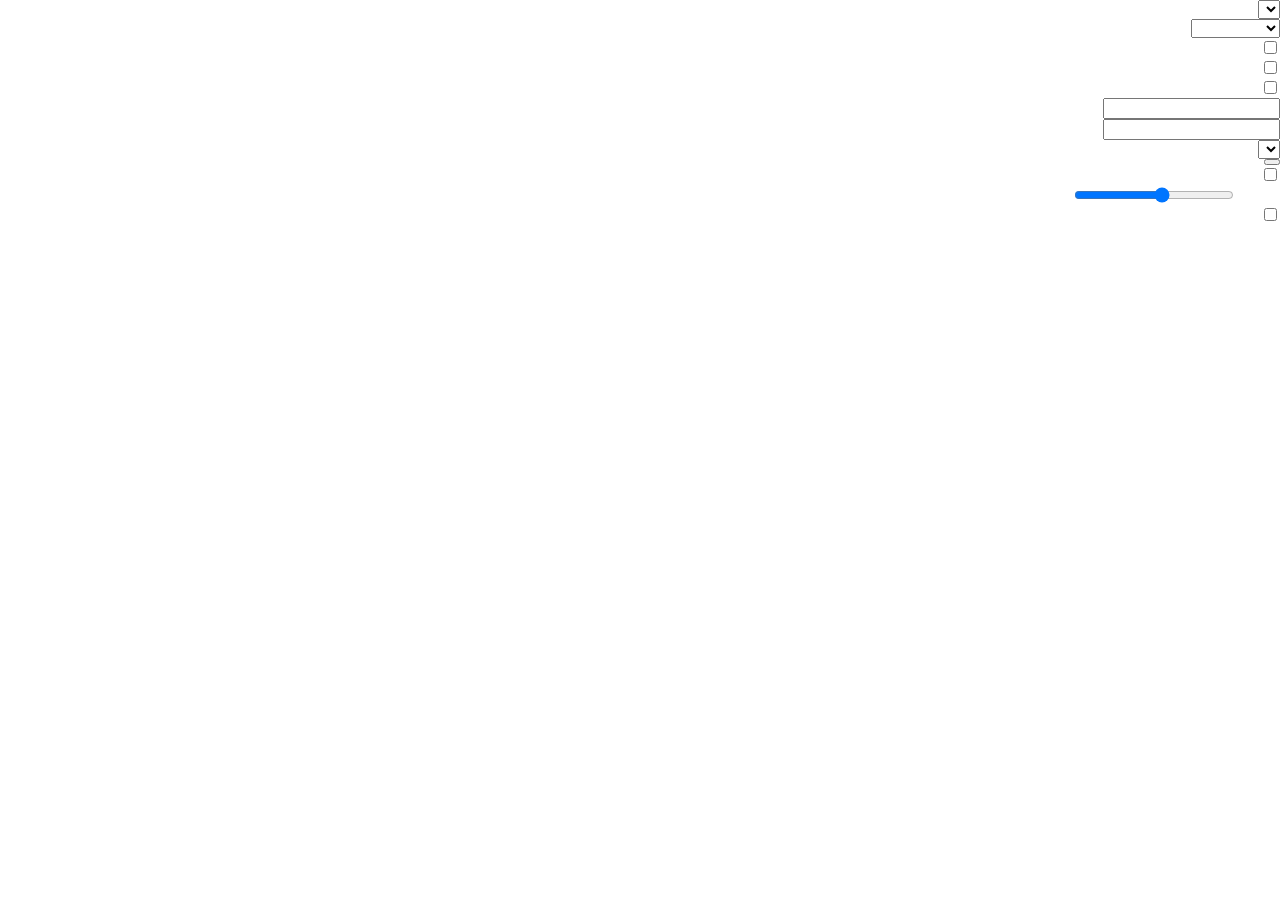
==== ui/settings.html @ 03e82aa5 "1.1.0: native Windows 11 and macOS look, separate settings window - Windows: Fluent flyout over the " ====
<!doctype html>
<html>
<head>
  <meta charset="utf-8" />
  <meta name="viewport" content="width=device-width, initial-scale=1" />
  <title>Station Battery</title>
  <link rel="stylesheet" href="base.css" />
  <link rel="stylesheet" href="settings.css" />
</head>
<body>
  <div id="root">
    <!-- macOS: title + toolbar tabs live in the (transparent) title bar area -->
    <header class="mac-only mac-top" data-tauri-drag-region>
      <div id="macTitle" class="mac-title" data-tauri-drag-region></div>
      <nav class="mac-tabs" data-tauri-drag-region>
        <button class="mac-tab" data-tab="general">
          <svg viewBox="0 0 24 24" width="22" height="22" aria-hidden="true"><path d="M4 7h10M18 7h2M4 17h4M12 17h8" stroke="currentColor" stroke-width="1.7" stroke-linecap="round" fill="none"/><circle cx="16" cy="7" r="2.2" stroke="currentColor" stroke-width="1.7" fill="none"/><circle cx="10" cy="17" r="2.2" stroke="currentColor" stroke-width="1.7" fill="none"/></svg>
          <span data-t="tabGeneral"></span>
        </button>
        <button class="mac-tab" data-tab="sources">
          <svg viewBox="0 0 24 24" width="22" height="22" aria-hidden="true"><path d="M12 13v8M8.5 9.5a5 5 0 0 1 7 0M5.7 6.7a9 9 0 0 1 12.6 0" stroke="currentColor" stroke-width="1.7" stroke-linecap="round" fill="none"/><circle cx="12" cy="12.5" r="1.4" fill="currentColor"/></svg>
          <span data-t="tabSources"></span>
        </button>
        <button class="mac-tab" data-tab="notifications">
          <svg viewBox="0 0 24 24" width="22" height="22" aria-hidden="true"><path d="M6 16V11a6 6 0 1 1 12 0v5l1.5 2h-15zM10 20.5a2.2 2.2 0 0 0 4 0" stroke="currentColor" stroke-width="1.7" stroke-linejoin="round" stroke-linecap="round" fill="none"/></svg>
          <span data-t="tabNotifications"></span>
        </button>
      </nav>
    </header>

    <main id="scroll" class="scroll">
      <h1 class="win-only page-title" data-t="pageTitle"></h1>

      <!-- General -->
      <section class="pane" data-pane="general">
        <h2 class="win-only section" data-t="tabGeneral"></h2>
        <div class="group">
          <div class="item">
            <svg class="win-only ico" viewBox="0 0 20 20" aria-hidden="true"><rect x="3" y="5" width="13" height="10" rx="2" stroke="currentColor" stroke-width="1.2" fill="none"/><path d="M17 8.5v3" stroke="currentColor" stroke-width="1.6" stroke-linecap="round"/><rect x="5" y="7" width="7" height="6" rx="1" fill="currentColor"/></svg>
            <div class="label"><div data-t="station"></div><div class="desc" data-t="stationHint"></div></div>
            <select id="deviceSelect"></select>
          </div>
          <div id="snRow" class="item sub hidden">
            <div class="label"><div class="desc" data-t="snHint"></div></div>
            <input id="snInput" class="text" spellcheck="false" autocomplete="off" />
          </div>
        </div>
        <div class="group">
          <div class="item">
            <svg class="win-only ico" viewBox="0 0 20 20" aria-hidden="true"><circle cx="10" cy="10" r="7" stroke="currentColor" stroke-width="1.2" fill="none"/><path d="M3 10h14M10 3c2 2.2 2.8 4.5 2.8 7s-.8 4.8-2.8 7c-2-2.2-2.8-4.5-2.8-7S8 5.2 10 3z" stroke="currentColor" stroke-width="1.2" fill="none"/></svg>
            <div class="label"><div data-t="language"></div></div>
            <select id="lang">
              <option value="auto" data-t="langAuto"></option>
              <option value="uk">Українська</option>
              <option value="ru">Русский</option>
              <option value="en">English</option>
            </select>
          </div>
          <div class="item">
            <svg class="win-only ico" viewBox="0 0 20 20" aria-hidden="true"><path d="M10 3v7M6 5.5a6 6 0 1 0 8 0" stroke="currentColor" stroke-width="1.3" stroke-linecap="round" fill="none"/></svg>
            <div class="label"><div><span class="win-only" data-t="autostart"></span><span class="mac-only" data-t="autostartMac"></span></div><div class="desc win-only" data-t="autostartWinHint"></div></div>
            <label class="toggle-wrap"><span class="state" data-for="autostart"></span><input id="autostart" class="toggle" type="checkbox" /></label>
          </div>
          <div class="item win-only">
            <svg class="ico" viewBox="0 0 20 20" aria-hidden="true"><rect x="2.5" y="12" width="15" height="5" rx="1.5" stroke="currentColor" stroke-width="1.2" fill="none"/><rect x="12" y="13.7" width="3.5" height="1.6" rx=".5" fill="currentColor"/></svg>
            <div class="label"><div data-t="trayIcon"></div><div class="desc" data-t="trayIconHint"></div></div>
            <select id="trayStyle">
              <option value="number" data-t="trayNumber"></option>
              <option value="battery" data-t="trayBattery"></option>
            </select>
          </div>
        </div>
      </section>

      <!-- Sources -->
      <section class="pane" data-pane="sources">
        <h2 class="win-only section" data-t="sources"></h2>
        <div class="group">
          <div class="item">
            <svg class="win-only ico" viewBox="0 0 20 20" aria-hidden="true"><path d="m6 6.5 8 7-4 3.5v-14l4 3.5-8 7" stroke="currentColor" stroke-width="1.3" stroke-linecap="round" stroke-linejoin="round" fill="none"/></svg>
            <div class="label"><div data-t="ble"></div><div class="desc" data-t="bleHint"></div></div>
            <label class="toggle-wrap"><span class="state" data-for="bleEnabled"></span><input id="bleEnabled" class="toggle" type="checkbox" /></label>
          </div>
        </div>
        <div class="group expander">
          <div class="item">
            <svg class="win-only ico" viewBox="0 0 20 20" aria-hidden="true"><path d="M6 15.5h8.2a3.3 3.3 0 0 0 .4-6.6 4.8 4.8 0 0 0-9.3 1A2.8 2.8 0 0 0 6 15.5z" stroke="currentColor" stroke-width="1.2" fill="none"/></svg>
            <div class="label"><div data-t="cloud"></div><div id="cloudDesc" class="desc"></div></div>
            <label class="toggle-wrap"><span class="state" data-for="cloudEnabled"></span><input id="cloudEnabled" class="toggle" type="checkbox" /></label>
          </div>
          <div class="cloud-sub item sub">
            <div class="label"><div data-t="email"></div></div>
            <input id="email" class="text" type="email" autocomplete="username" spellcheck="false" />
          </div>
          <div class="cloud-sub item sub">
            <div class="label"><div data-t="password"></div></div>
            <input id="password" class="text" type="password" autocomplete="current-password" />
          </div>
          <div class="cloud-sub item sub">
            <div class="label"><div data-t="region"></div></div>
            <select id="region"></select>
          </div>
          <div class="cloud-sub item sub">
            <div class="label"><div id="cloudStatus" class="desc"></div><div class="desc" data-t="signInHint"></div></div>
            <button id="signIn" class="btn accent" data-t="signIn"></button>
          </div>
        </div>
      </section>

      <!-- Notifications -->
      <section class="pane" data-pane="notifications">
        <h2 class="win-only section" data-t="notifications"></h2>
        <div class="group expander">
          <div class="item">
            <svg class="win-only ico" viewBox="0 0 20 20" aria-hidden="true"><rect x="3" y="6" width="12" height="8" rx="1.8" stroke="currentColor" stroke-width="1.2" fill="none"/><path d="M16.5 8.5v3" stroke="currentColor" stroke-width="1.5" stroke-linecap="round"/><rect x="5" y="8" width="2.5" height="4" rx=".6" fill="currentColor"/></svg>
            <div class="label"><div data-t="notifyLow"></div></div>
            <label class="toggle-wrap"><span class="state" data-for="notifyLow"></span><input id="notifyLow" class="toggle" type="checkbox" /></label>
          </div>
          <div id="thresholdRow" class="item sub">
            <div class="label"><div data-t="threshold"></div></div>
            <div class="slider"><input id="lowThreshold" type="range" min="5" max="50" step="5" /><span id="thresholdVal"></span></div>
          </div>
        </div>
        <div class="group">
          <div class="item">
            <svg class="win-only ico" viewBox="0 0 20 20" aria-hidden="true"><rect x="3" y="6" width="12" height="8" rx="1.8" stroke="currentColor" stroke-width="1.2" fill="none"/><path d="M16.5 8.5v3" stroke="currentColor" stroke-width="1.5" stroke-linecap="round"/><rect x="5" y="8" width="8" height="4" rx=".6" fill="currentColor"/></svg>
            <div class="label"><div data-t="notifyFull"></div></div>
            <label class="toggle-wrap"><span class="state" data-for="notifyFull"></span><input id="notifyFull" class="toggle" type="checkbox" /></label>
          </div>
        </div>
      </section>

      <footer class="foot row">
        <span id="version" class="desc"></span>
        <button id="quit" class="btn win-only" data-t="quit"></button>
      </footer>
    </main>
  </div>
  <script src="i18n.js"></script>
  <script src="common.js"></script>
  <script src="settings.js"></script>
</body>
</html>
---- ui/base.css ----
/* Platform tokens. html gets .win | .mac (Linux uses the Windows look) and .backdrop
   when a system material (Acrylic / Mica / vibrancy) is behind the page. */

* { box-sizing: border-box; }
html, body { margin: 0; background: transparent; }
body {
  color: var(--text);
  user-select: none;
  -webkit-user-select: none;
  -webkit-font-smoothing: antialiased;
}
.hidden { display: none !important; }
.row { display: flex; align-items: center; justify-content: space-between; gap: 8px; }
/* Elements of the other platform are removed; own-platform ones keep their normal display.
   (Until the platform class is set, both are hidden to avoid a flash.) */
html:not(.win):not(.mac) .mac-only, html:not(.win):not(.mac) .win-only,
html.win .mac-only, html.mac .win-only { display: none !important; }

/* ---------- Windows 11 (Fluent) ---------- */
html.win {
  font: 14px/20px "Segoe UI Variable Text", "Segoe UI", system-ui, sans-serif;
  --accent: var(--accent-on-light, #005fb8);
  --on-accent: #ffffff;
  --text: rgba(0, 0, 0, 0.894);
  --text2: rgba(0, 0, 0, 0.62);
  --text3: rgba(0, 0, 0, 0.447);
  --card: rgba(255, 255, 255, 0.7);
  --card-stroke: rgba(0, 0, 0, 0.0578);
  --subtle-hover: rgba(0, 0, 0, 0.0373);
  --subtle-press: rgba(0, 0, 0, 0.0241);
  --ctrl: rgba(255, 255, 255, 0.7);
  --ctrl-hover: rgba(249, 249, 249, 0.5);
  --ctrl-stroke: rgba(0, 0, 0, 0.0578);
  --ctrl-stroke-bottom: rgba(0, 0, 0, 0.1622);
  --ctrl-strong: rgba(0, 0, 0, 0.6063);
  --layer: rgba(0, 0, 0, 0.03);
  --divider: rgba(0, 0, 0, 0.0803);
  --track: rgba(0, 0, 0, 0.0578);
  --critical: #c42b1c;
  --success: #0f7b0f;
  --solid: #f3f3f3;
  --solid-flyout: #fcfcfc;
}
@media (prefers-color-scheme: dark) {
  html.win {
    --accent: var(--accent-on-dark, #60cdff);
    --on-accent: #000000;
    --text: #ffffff;
    --text2: rgba(255, 255, 255, 0.786);
    --text3: rgba(255, 255, 255, 0.545);
    --card: rgba(255, 255, 255, 0.0512);
    --card-stroke: rgba(0, 0, 0, 0.1);
    --subtle-hover: rgba(255, 255, 255, 0.0605);
    --subtle-press: rgba(255, 255, 255, 0.0419);
    --ctrl: rgba(255, 255, 255, 0.0605);
    --ctrl-hover: rgba(255, 255, 255, 0.0837);
    --ctrl-stroke: rgba(255, 255, 255, 0.0698);
    --ctrl-stroke-bottom: rgba(255, 255, 255, 0.0931);
    --ctrl-strong: rgba(255, 255, 255, 0.5442);
    --layer: rgba(0, 0, 0, 0.12);
    --divider: rgba(255, 255, 255, 0.0837);
    --track: rgba(255, 255, 255, 0.0698);
    --critical: #ff99a4;
    --success: #6ccb5f;
    --solid: #202020;
    --solid-flyout: #2c2c2c;
  }
}

/* Fluent toggle switch */
html.win input[type="checkbox"].toggle {
  appearance: none; -webkit-appearance: none; margin: 0; flex: none; cursor: pointer;
  width: 40px; height: 20px; border-radius: 10px; position: relative;
  border: 1px solid var(--ctrl-strong); background: transparent;
  transition: background 0.15s;
}
html.win input[type="checkbox"].toggle::after {
  content: ""; position: absolute; left: 3px; top: 3px; width: 12px; height: 12px; border-radius: 50%;
  background: var(--ctrl-strong); transition: transform 0.15s cubic-bezier(0.5, 0, 0, 1), width 0.1s;
}
html.win input[type="checkbox"].toggle:hover::after { width: 14px; height: 14px; top: 2px; left: 2px; }
html.win input[type="checkbox"].toggle:checked { background: var(--accent); border-color: var(--accent); }
html.win input[type="checkbox"].toggle:checked::after { background: var(--on-accent); transform: translateX(20px); }
html.win input[type="checkbox"].toggle:checked:hover::after { transform: translateX(18px); }
html.win .toggle-wrap { display: inline-flex; align-items: center; gap: 12px; }
html.win .toggle-wrap .state { color: var(--text); min-width: 44px; text-align: right; }

/* Fluent ComboBox / TextBox / buttons */
html.win select, html.win input.text {
  font: inherit; color: var(--text); height: 32px; border-radius: 4px; outline: none;
  background: var(--ctrl); border: 1px solid var(--ctrl-stroke); border-bottom-color: var(--ctrl-stroke-bottom);
  padding: 0 11px;
}
html.win select {
  appearance: none; -webkit-appearance: none; padding-right: 34px; min-width: 160px; cursor: pointer;
  background-image: url("data:image/svg+xml,%3Csvg xmlns='http://www.w3.org/2000/svg' width='12' height='12' viewBox='0 0 12 12'%3E%3Cpath d='M2.5 4.5 6 8l3.5-3.5' fill='none' stroke='%23888' stroke-width='1.2' stroke-linecap='round' stroke-linejoin='round'/%3E%3C/svg%3E");
  background-repeat: no-repeat; background-position: right 11px center;
}
html.win select option { background: var(--solid); color: var(--text); }
html.win select:hover, html.win input.text:hover { background-color: var(--ctrl-hover); }
html.win input.text { user-select: text; -webkit-user-select: text; }
html.win input.text:focus { border-bottom: 2px solid var(--accent); padding-bottom: 0; }
html.win input.text::placeholder { color: var(--text3); }
html.win button.btn {
  font: inherit; height: 32px; padding: 0 12px; border-radius: 4px; cursor: pointer; color: var(--text);
  background: var(--ctrl); border: 1px solid var(--ctrl-stroke); border-bottom-color: var(--ctrl-stroke-bottom);
}
html.win button.btn:hover { background: var(--ctrl-hover); }
html.win button.btn.accent { background: var(--accent); color: var(--on-accent); border-color: transparent; }
html.win button.btn.accent:hover { filter: brightness(1.08); }

/* Fluent slider */
html.win input[type="range"] { -webkit-appearance: none; appearance: none; background: transparent; height: 20px; margin: 0; }
html.win input[type="range"]::-webkit-slider-runnable-track { height: 4px; border-radius: 2px; background: var(--ctrl-strong); }
html.win input[type="range"]::-webkit-slider-thumb {
  -webkit-appearance: none; width: 20px; height: 20px; margin-top: -8px; border-radius: 50%;
  background: var(--solid-flyout); box-shadow: 0 0 0 1px var(--ctrl-stroke), inset 0 0 0 5px var(--solid-flyout), inset 0 0 0 20px var(--accent);
}
html.win input[type="range"]:hover::-webkit-slider-thumb { box-shadow: 0 0 0 1px var(--ctrl-stroke), inset 0 0 0 4px var(--solid-flyout), inset 0 0 0 20px var(--accent); }

/* ---------- macOS ---------- */
html.mac {
  font: 13px/16px -apple-system, "SF Pro Text", "Helvetica Neue", sans-serif;
  --accent: #007aff;
  --text: rgba(0, 0, 0, 0.85);
  --text2: rgba(0, 0, 0, 0.5);
  --text3: rgba(0, 0, 0, 0.26);
  --group: rgba(255, 255, 255, 0.55);
  --group-stroke: rgba(0, 0, 0, 0.05);
  --form: rgba(0, 0, 0, 0.03);
  --form-stroke: rgba(0, 0, 0, 0.06);
  --separator: rgba(0, 0, 0, 0.1);
  --track: rgba(0, 0, 0, 0.1);
  --green: #34c759;
  --red: #ff3b30;
  --solid: #ececec;
  --solid-panel: #f6f6f6;
}
@supports (color: -apple-system-control-accent) {
  html.mac { --accent: -apple-system-control-accent; }
}
@media (prefers-color-scheme: dark) {
  html.mac {
    --text: rgba(255, 255, 255, 0.85);
    --text2: rgba(255, 255, 255, 0.55);
    --text3: rgba(255, 255, 255, 0.25);
    --group: rgba(255, 255, 255, 0.07);
    --group-stroke: rgba(255, 255, 255, 0.05);
    --form: rgba(255, 255, 255, 0.05);
    --form-stroke: rgba(255, 255, 255, 0.06);
    --separator: rgba(255, 255, 255, 0.1);
    --track: rgba(255, 255, 255, 0.15);
    --green: #30d158;
    --red: #ff453a;
    --solid: #2a2a2a;
    --solid-panel: #2c2c2e;
  }
}
@supports not (color: -apple-system-control-accent) {
  @media (prefers-color-scheme: dark) { html.mac { --accent: #0a84ff; } }
}

/* macOS small switch (as in System Settings) */
html.mac input[type="checkbox"].toggle {
  appearance: none; -webkit-appearance: none; margin: 0; flex: none; cursor: default;
  width: 26px; height: 15px; border-radius: 8px; position: relative; background: var(--track);
  transition: background 0.2s;
}
html.mac input[type="checkbox"].toggle::after {
  content: ""; position: absolute; left: 1.5px; top: 1.5px; width: 12px; height: 12px; border-radius: 50%;
  background: #fff; box-shadow: 0 0.5px 1.5px rgba(0, 0, 0, 0.3); transition: transform 0.2s;
}
html.mac input[type="checkbox"].toggle:checked { background: var(--accent); }
html.mac input[type="checkbox"].toggle:checked::after { transform: translateX(11px); }
html.mac .toggle-wrap .state { display: none; }
html.mac select { font: inherit; }
html.mac input.text {
  font: inherit; color: var(--text); height: 22px; padding: 0 6px; border-radius: 5px; outline: none;
  border: 0.5px solid var(--separator); background: var(--form); text-align: right; min-width: 200px;
  user-select: text; -webkit-user-select: text;
}
html.mac input.text:focus { box-shadow: 0 0 0 3px color-mix(in srgb, var(--accent) 45%, transparent); border-color: transparent; }
html.mac button.btn { font: inherit; }
html.mac input[type="range"] { accent-color: var(--accent); }

/* Overlay scrollbar: appears while scrolling, then fades out. */
.scroll { overflow-y: auto; scrollbar-width: none; }
.scroll::-webkit-scrollbar { display: none; }
.thumb {
  position: fixed; right: 3px; top: 0; width: 4px; border-radius: 2px; background: var(--text2);
  opacity: 0; transition: opacity 0.35s; pointer-events: none; z-index: 10;
}
.thumb.show { opacity: 0.6; transition: opacity 0.1s; }
---- ui/settings.css ----
html, body { height: 100%; overflow: hidden; }
#root { height: 100%; display: flex; flex-direction: column; }
.desc { font-size: 12px; line-height: 16px; color: var(--text2); }
.item { display: flex; align-items: center; gap: 16px; }
.item .label { flex: 1; min-width: 0; }
.slider { display: flex; align-items: center; gap: 10px; }
.slider input { width: 160px; }
#thresholdVal { min-width: 34px; text-align: right; font-variant-numeric: tabular-nums; }

/* ---------- Windows: one page of Fluent settings cards ---------- */
html.win:not(.backdrop) body { background: var(--solid); }
html.win #scroll { flex: 1; padding: 28px 28px 24px; }
html.win .page-title { font: 600 28px/36px "Segoe UI Variable Display", "Segoe UI", sans-serif; margin: 0 0 20px; }
html.win .section { font-size: 14px; line-height: 20px; font-weight: 600; margin: 22px 0 8px; }
html.win .pane:first-of-type .section { margin-top: 0; }
html.win .group { display: flex; flex-direction: column; gap: 4px; margin-bottom: 4px; }
html.win .item {
  background: var(--card); border: 1px solid var(--card-stroke); border-radius: 4px;
  min-height: 68px; padding: 12px 16px;
}
html.win .ico { width: 20px; height: 20px; flex: none; color: var(--text); }
/* Expander: header card with its options attached below it. */
html.win .group.expander { gap: 0; }
html.win .group.expander .item:first-child:not(:only-child) { border-radius: 4px 4px 0 0; }
html.win .group.expander .item.sub { border-radius: 0; border-top: 0; min-height: 52px; padding-left: 52px; }
html.win .group.expander .item.sub:last-child { border-radius: 0 0 4px 4px; }
html.win .group:not(.expander) .item.sub { padding-left: 52px; min-height: 52px; }
html.win .item input.text { width: 260px; }
html.win .foot { margin-top: 24px; }
html.win #deviceSelect { max-width: 240px; }

/* ---------- macOS: toolbar tabs + grouped form ---------- */
html.mac:not(.backdrop) body { background: var(--solid); }
html.mac body { cursor: default; }
.mac-top { flex: none; padding-top: 6px; }
.mac-title { text-align: center; font-weight: 600; font-size: 13px; line-height: 16px; height: 22px; padding-top: 1px; }
.mac-tabs { justify-content: center; gap: 2px; padding: 0 0 6px; border-bottom: 0.5px solid var(--separator); }
.mac-tab {
  font: inherit; font-size: 11px; color: var(--text2); background: transparent; border: 0;
  display: flex; flex-direction: column; align-items: center; gap: 2px; min-width: 76px;
  padding: 5px 8px 4px; border-radius: 6px;
}
.mac-tab:hover { background: var(--form); }
.mac-tab.active { color: var(--accent); background: var(--form); }
html.mac #scroll { padding: 20px 20px 18px; }
html.mac .pane { display: none; }
html.mac .pane.active { display: block; }
html.mac .group {
  background: var(--form); border: 0.5px solid var(--form-stroke); border-radius: 8px;
  padding: 0 10px; margin-bottom: 14px;
}
html.mac .item { min-height: 36px; padding: 6px 0; gap: 12px; }
html.mac .item + .item { border-top: 0.5px solid var(--separator); }
html.mac .item.sub .label .desc { color: var(--text2); }
html.mac .foot { justify-content: center; margin-top: -2px; }
html.mac #signIn { min-width: 70px; }
html.mac select { max-width: 230px; }
.mac-tabs { display: flex; }
html.win .desc.ok { color: var(--success); }
html.win .desc.err { color: var(--critical); }
html.mac .desc.ok { color: var(--green); }
html.mac .desc.err { color: var(--red); }
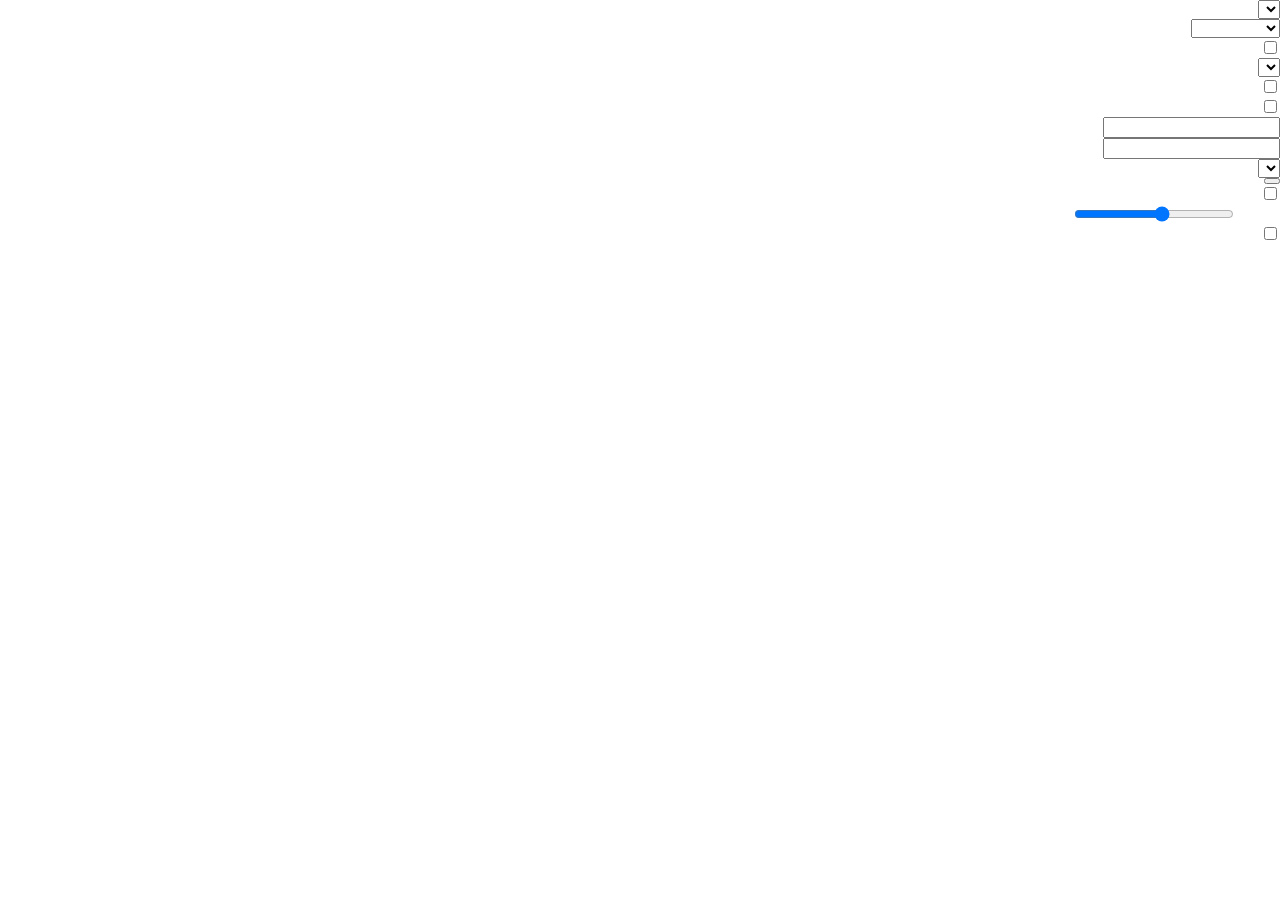
==== commit 44c4fe71: "1.2.0: grid/output voltage, battery health and cycles, voltage in the tray - Popup shows the grid (A" ====
--- a/ui/settings.html
+++ b/ui/settings.html
@@ -14,15 +14,15 @@
       <div id="macTitle" class="mac-title" data-tauri-drag-region></div>
       <nav class="mac-tabs" data-tauri-drag-region>
         <button class="mac-tab" data-tab="general">
-          <svg viewBox="0 0 24 24" width="22" height="22" aria-hidden="true"><path d="M4 7h10M18 7h2M4 17h4M12 17h8" stroke="currentColor" stroke-width="1.7" stroke-linecap="round" fill="none"/><circle cx="16" cy="7" r="2.2" stroke="currentColor" stroke-width="1.7" fill="none"/><circle cx="10" cy="17" r="2.2" stroke="currentColor" stroke-width="1.7" fill="none"/></svg>
+          <span class="tab-ico" data-ico="tabGeneral"></span>
           <span data-t="tabGeneral"></span>
         </button>
         <button class="mac-tab" data-tab="sources">
-          <svg viewBox="0 0 24 24" width="22" height="22" aria-hidden="true"><path d="M12 13v8M8.5 9.5a5 5 0 0 1 7 0M5.7 6.7a9 9 0 0 1 12.6 0" stroke="currentColor" stroke-width="1.7" stroke-linecap="round" fill="none"/><circle cx="12" cy="12.5" r="1.4" fill="currentColor"/></svg>
+          <span class="tab-ico" data-ico="tabSources"></span>
           <span data-t="tabSources"></span>
         </button>
         <button class="mac-tab" data-tab="notifications">
-          <svg viewBox="0 0 24 24" width="22" height="22" aria-hidden="true"><path d="M6 16V11a6 6 0 1 1 12 0v5l1.5 2h-15zM10 20.5a2.2 2.2 0 0 0 4 0" stroke="currentColor" stroke-width="1.7" stroke-linejoin="round" stroke-linecap="round" fill="none"/></svg>
+          <span class="tab-ico" data-ico="tabNotifications"></span>
           <span data-t="tabNotifications"></span>
         </button>
       </nav>
@@ -36,7 +36,7 @@
         <h2 class="win-only section" data-t="tabGeneral"></h2>
         <div class="group">
           <div class="item">
-            <svg class="win-only ico" viewBox="0 0 20 20" aria-hidden="true"><rect x="3" y="5" width="13" height="10" rx="2" stroke="currentColor" stroke-width="1.2" fill="none"/><path d="M17 8.5v3" stroke="currentColor" stroke-width="1.6" stroke-linecap="round"/><rect x="5" y="7" width="7" height="6" rx="1" fill="currentColor"/></svg>
+            <span class="win-only ico" data-ico="station"></span>
             <div class="label"><div data-t="station"></div><div class="desc" data-t="stationHint"></div></div>
             <select id="deviceSelect"></select>
           </div>
@@ -47,7 +47,7 @@
         </div>
         <div class="group">
           <div class="item">
-            <svg class="win-only ico" viewBox="0 0 20 20" aria-hidden="true"><circle cx="10" cy="10" r="7" stroke="currentColor" stroke-width="1.2" fill="none"/><path d="M3 10h14M10 3c2 2.2 2.8 4.5 2.8 7s-.8 4.8-2.8 7c-2-2.2-2.8-4.5-2.8-7S8 5.2 10 3z" stroke="currentColor" stroke-width="1.2" fill="none"/></svg>
+            <span class="win-only ico" data-ico="language"></span>
             <div class="label"><div data-t="language"></div></div>
             <select id="lang">
               <option value="auto" data-t="langAuto"></option>
@@ -57,16 +57,17 @@
             </select>
           </div>
           <div class="item">
-            <svg class="win-only ico" viewBox="0 0 20 20" aria-hidden="true"><path d="M10 3v7M6 5.5a6 6 0 1 0 8 0" stroke="currentColor" stroke-width="1.3" stroke-linecap="round" fill="none"/></svg>
+            <span class="win-only ico" data-ico="autostart"></span>
             <div class="label"><div><span class="win-only" data-t="autostart"></span><span class="mac-only" data-t="autostartMac"></span></div><div class="desc win-only" data-t="autostartWinHint"></div></div>
             <label class="toggle-wrap"><span class="state" data-for="autostart"></span><input id="autostart" class="toggle" type="checkbox" /></label>
           </div>
-          <div class="item win-only">
-            <svg class="ico" viewBox="0 0 20 20" aria-hidden="true"><rect x="2.5" y="12" width="15" height="5" rx="1.5" stroke="currentColor" stroke-width="1.2" fill="none"/><rect x="12" y="13.7" width="3.5" height="1.6" rx=".5" fill="currentColor"/></svg>
-            <div class="label"><div data-t="trayIcon"></div><div class="desc" data-t="trayIconHint"></div></div>
+          <div class="item">
+            <span class="win-only ico" data-ico="tray"></span>
+            <div class="label"><div><span class="win-only" data-t="trayIcon"></span><span class="mac-only" data-t="trayIconMac"></span></div><div id="trayHint" class="desc"></div></div>
             <select id="trayStyle">
-              <option value="number" data-t="trayNumber"></option>
+              <option value="number"></option>
               <option value="battery" data-t="trayBattery"></option>
+              <option value="voltage" data-t="trayVoltage"></option>
             </select>
           </div>
         </div>
@@ -77,14 +78,14 @@
         <h2 class="win-only section" data-t="sources"></h2>
         <div class="group">
           <div class="item">
-            <svg class="win-only ico" viewBox="0 0 20 20" aria-hidden="true"><path d="m6 6.5 8 7-4 3.5v-14l4 3.5-8 7" stroke="currentColor" stroke-width="1.3" stroke-linecap="round" stroke-linejoin="round" fill="none"/></svg>
+            <span class="win-only ico" data-ico="ble"></span>
             <div class="label"><div data-t="ble"></div><div class="desc" data-t="bleHint"></div></div>
             <label class="toggle-wrap"><span class="state" data-for="bleEnabled"></span><input id="bleEnabled" class="toggle" type="checkbox" /></label>
           </div>
         </div>
         <div class="group expander">
           <div class="item">
-            <svg class="win-only ico" viewBox="0 0 20 20" aria-hidden="true"><path d="M6 15.5h8.2a3.3 3.3 0 0 0 .4-6.6 4.8 4.8 0 0 0-9.3 1A2.8 2.8 0 0 0 6 15.5z" stroke="currentColor" stroke-width="1.2" fill="none"/></svg>
+            <span class="win-only ico" data-ico="cloud"></span>
             <div class="label"><div data-t="cloud"></div><div id="cloudDesc" class="desc"></div></div>
             <label class="toggle-wrap"><span class="state" data-for="cloudEnabled"></span><input id="cloudEnabled" class="toggle" type="checkbox" /></label>
           </div>
@@ -112,7 +113,7 @@
         <h2 class="win-only section" data-t="notifications"></h2>
         <div class="group expander">
           <div class="item">
-            <svg class="win-only ico" viewBox="0 0 20 20" aria-hidden="true"><rect x="3" y="6" width="12" height="8" rx="1.8" stroke="currentColor" stroke-width="1.2" fill="none"/><path d="M16.5 8.5v3" stroke="currentColor" stroke-width="1.5" stroke-linecap="round"/><rect x="5" y="8" width="2.5" height="4" rx=".6" fill="currentColor"/></svg>
+            <span class="win-only ico" data-ico="notifyLow"></span>
             <div class="label"><div data-t="notifyLow"></div></div>
             <label class="toggle-wrap"><span class="state" data-for="notifyLow"></span><input id="notifyLow" class="toggle" type="checkbox" /></label>
           </div>
@@ -123,7 +124,7 @@
         </div>
         <div class="group">
           <div class="item">
-            <svg class="win-only ico" viewBox="0 0 20 20" aria-hidden="true"><rect x="3" y="6" width="12" height="8" rx="1.8" stroke="currentColor" stroke-width="1.2" fill="none"/><path d="M16.5 8.5v3" stroke="currentColor" stroke-width="1.5" stroke-linecap="round"/><rect x="5" y="8" width="8" height="4" rx=".6" fill="currentColor"/></svg>
+            <span class="win-only ico" data-ico="notifyFull"></span>
             <div class="label"><div data-t="notifyFull"></div></div>
             <label class="toggle-wrap"><span class="state" data-for="notifyFull"></span><input id="notifyFull" class="toggle" type="checkbox" /></label>
           </div>
@@ -137,6 +138,7 @@
     </main>
   </div>
   <script src="i18n.js"></script>
+  <script src="icons.js"></script>
   <script src="common.js"></script>
   <script src="settings.js"></script>
 </body>
--- a/ui/base.css
+++ b/ui/base.css
@@ -93,7 +93,8 @@
 }
 html.win select {
   appearance: none; -webkit-appearance: none; padding-right: 34px; min-width: 160px; cursor: pointer;
-  background-image: url("data:image/svg+xml,%3Csvg xmlns='http://www.w3.org/2000/svg' width='12' height='12' viewBox='0 0 12 12'%3E%3Cpath d='M2.5 4.5 6 8l3.5-3.5' fill='none' stroke='%23888' stroke-width='1.2' stroke-linecap='round' stroke-linejoin='round'/%3E%3C/svg%3E");
+  /* Fluent chevron_down_12_regular */
+  background-image: url("data:image/svg+xml,%3Csvg xmlns='http://www.w3.org/2000/svg' width='12' height='12' viewBox='0 0 12 12'%3E%3Cpath fill='%23888' d='M2.15 4.65c.2-.2.5-.2.7 0L6 7.79l3.15-3.14a.5.5 0 1 1 .7.7l-3.5 3.5a.5.5 0 0 1-.7 0l-3.5-3.5a.5.5 0 0 1 0-.7'/%3E%3C/svg%3E");
   background-repeat: no-repeat; background-position: right 11px center;
 }
 html.win select option { background: var(--solid); color: var(--text); }
@@ -191,3 +192,7 @@
   opacity: 0; transition: opacity 0.35s; pointer-events: none; z-index: 10;
 }
 .thumb.show { opacity: 0.6; transition: opacity 0.1s; }
+
+/* Icons injected by common.js (Fluent on Windows, Ionicons on macOS). */
+[data-ico] { display: inline-flex; flex: none; }
+[data-ico] svg { width: 100%; height: 100%; display: block; }
--- a/ui/settings.css
+++ b/ui/settings.css
@@ -60,3 +60,4 @@
 html.win .desc.err { color: var(--critical); }
 html.mac .desc.ok { color: var(--green); }
 html.mac .desc.err { color: var(--red); }
+.tab-ico { width: 22px; height: 22px; }
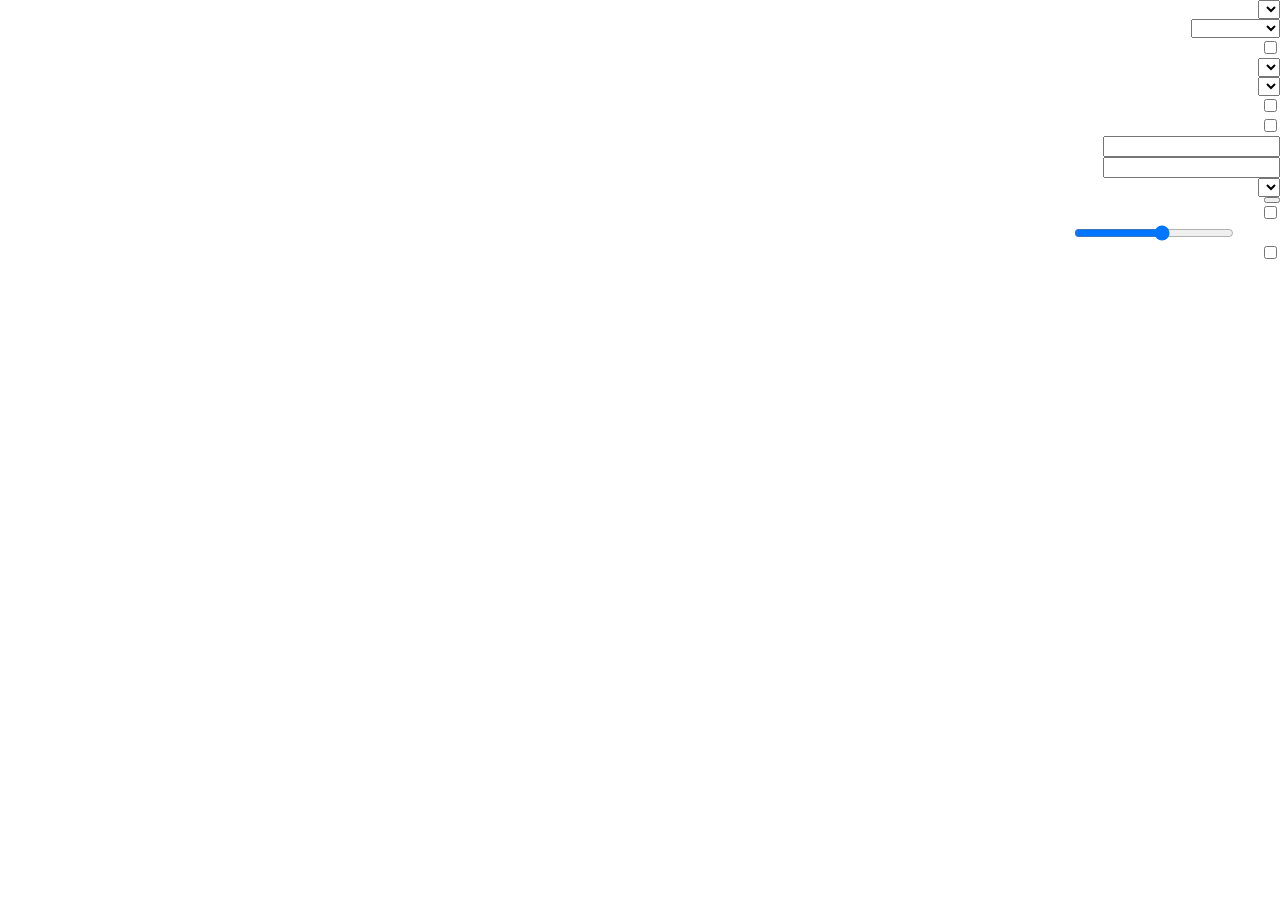
==== commit ed194352: "1.2.4: instant popup on Windows, thinner tray digits, digit size setting - Windows: DWM window trans" ====
--- a/ui/settings.html
+++ b/ui/settings.html
@@ -68,6 +68,15 @@
               <option value="number"></option>
               <option value="battery" data-t="trayBattery"></option>
               <option value="voltage" data-t="trayVoltage"></option>
+            </select>
+          </div>
+          <div id="traySizeRow" class="item sub">
+            <div class="label"><div data-t="traySize"></div></div>
+            <select id="traySize">
+              <option value="s" data-t="sizeS"></option>
+              <option value="m" data-t="sizeM"></option>
+              <option value="l" data-t="sizeL"></option>
+              <option value="xl" data-t="sizeXL"></option>
             </select>
           </div>
         </div>
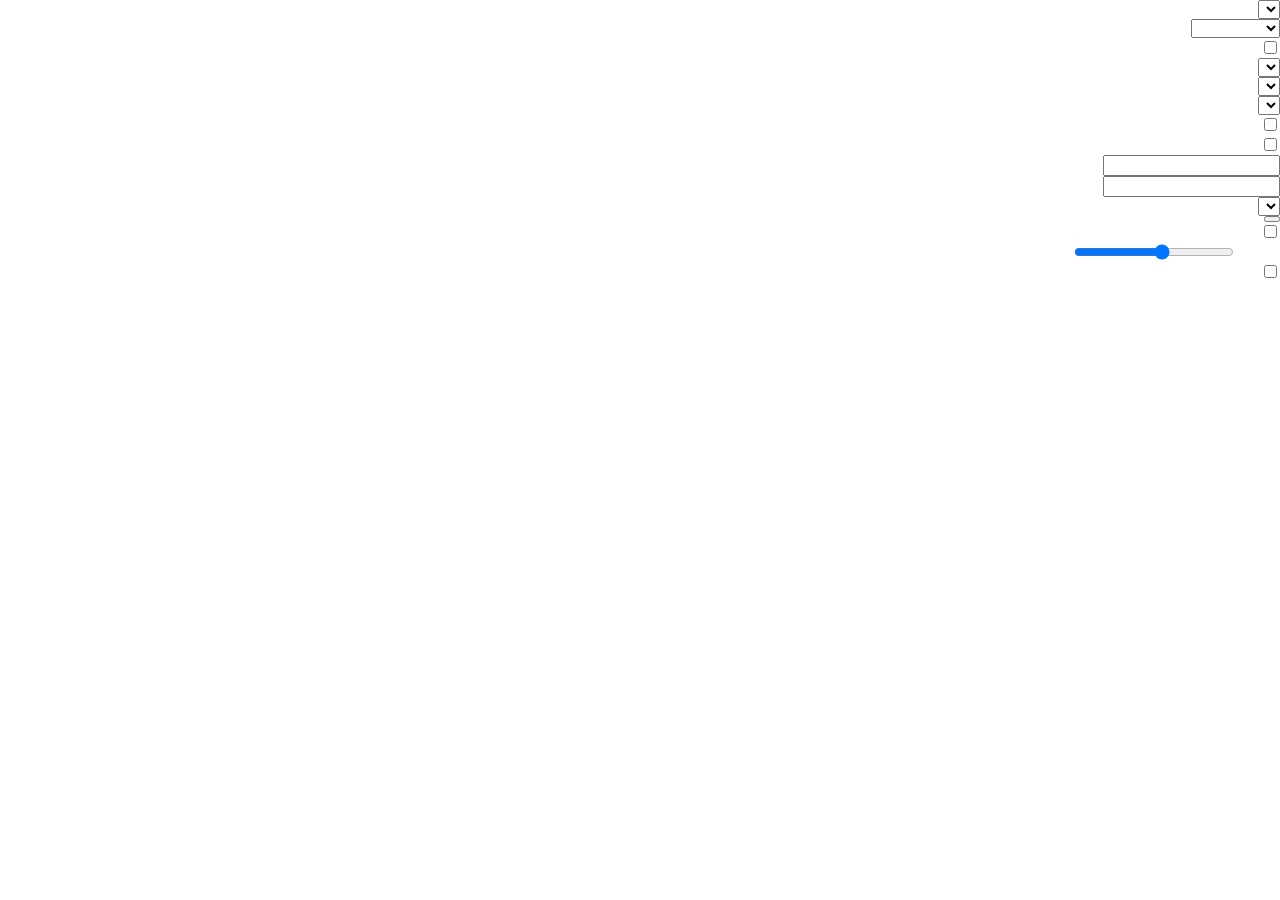
==== commit 77a7c4e5: "Show lost connection in the tray When neither Bluetooth adverts (45 s) nor the cloud (online, 3 min)" ====
--- a/ui/settings.html
+++ b/ui/settings.html
@@ -79,6 +79,13 @@
               <option value="xl" data-t="sizeXL"></option>
             </select>
           </div>
+          <div class="item sub">
+            <div class="label"><div data-t="trayLost"></div></div>
+            <select id="trayLost">
+              <option value="dash" data-t="lostDash"></option>
+              <option value="dim" data-t="lostDim"></option>
+            </select>
+          </div>
         </div>
       </section>
 
